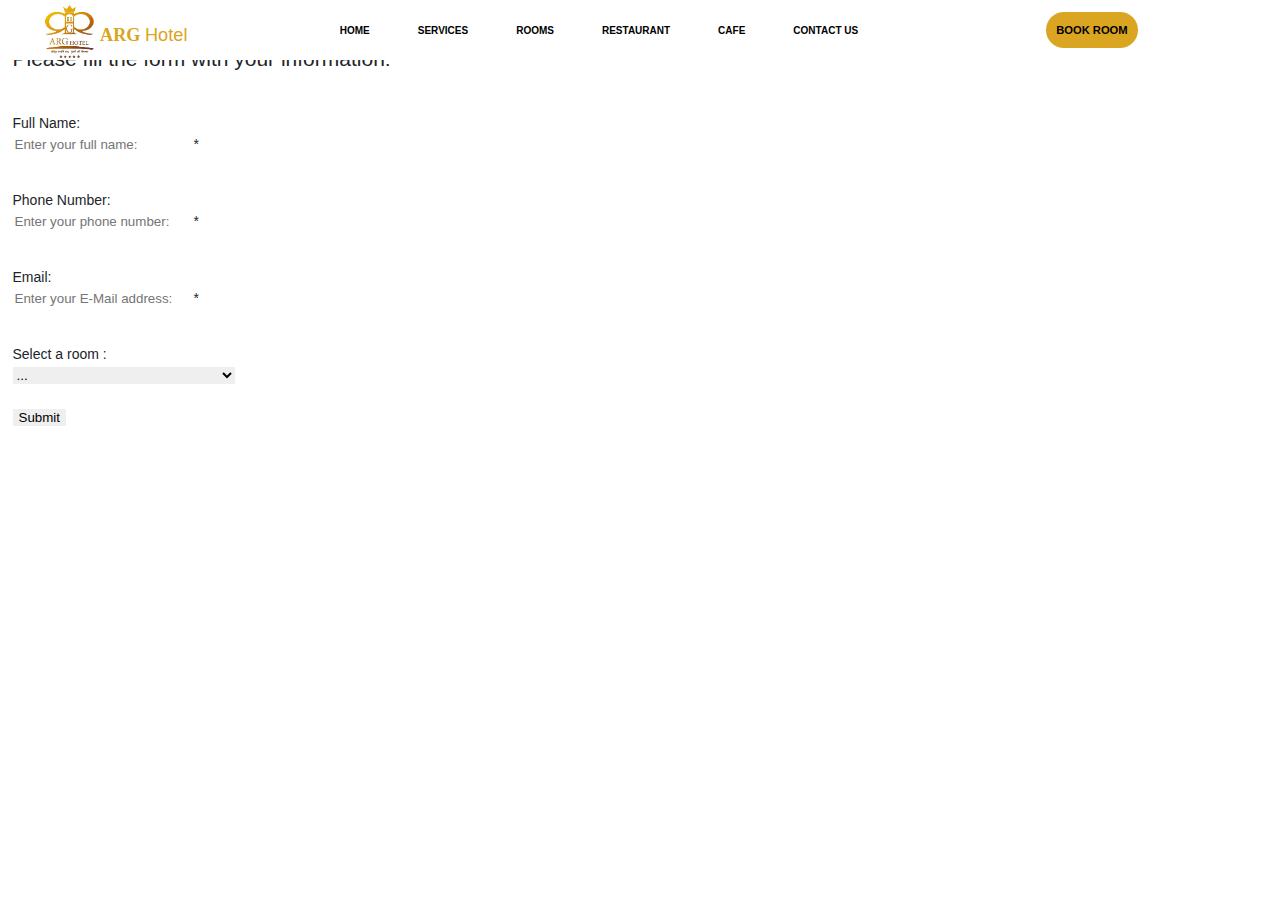
==== booking.html @ fb5ad6c5 "The booking form file added" ====
<!DOCTYPE html>
<html lang="en">

<head>
    <meta charset="UTF-8">
    <meta name="viewport" content="width=device-width, initial-scale=1.0">
    <title>ARG_hotel</title>
    <link rel="stylesheet" href="ARG.css">
    <link rel="stylesheet" href="style.css">
    <script defer src="script.js"></script>
</head>

<body>
    <header class="header">
        <nav class="navbar">
            <div class="logo">
                <img id="logo" src="images/logo.jpg" alt="logo">
                <p style="color: goldenrod; margin-top: 22px;">ARG <span>Hotel</span></p>
            </div>
            <ul class="links">
                <li><a href="index.html">HOME</a></li>
                <li><a href="services.html">SERVICES</a></li>
                <li><a href="rooms.html">ROOMS</a></li>
                <li><a href="restaurant.html">RESTAURANT</a></li>
                <li><a href="cafe.html">CAFE</a></li>
                <li><a href="contact.html">CONTACT US</a></li>
                <a href="booking.html" class="action_btn">BOOK ROOM</a>
            </ul>
            <div class="menu-btn">
                <div class="toggle-btn">
                    <i class="soild"><img id="menu-icon" src="images/toggle-btn.jpg" alt="menu"></i>
                    <i class="solid2"></i>
                </div>
            </div>
        </nav>
        <div class="dropdown-menu">
            <li><a class="dropDownMenu" href="index.html">HOME</a></li>
            <li><a class="dropDownMenu" href="services.html">SERVICES</a></li>
            <li><a class="dropDownMenu" href="rooms.html">ROOMS</a></li>
            <li><a class="dropDownMenu" href="restaurant.html">RESTAURANT</a></li>
            <li><a class="dropDownMenu" href="cafe.html">CAFE</a></li>
            <li><a class="dropDownMenu" href="contact.html">CONTACT US</a></li>
            <a href="booking.html" class="action_btn">BOOK ROOM</a>
        </div>
    </header>
    <div class="book-container">
        <div class="feildset">
            <fieldset>
                <legend>Booking Form:</legend>
                <form action="" name="myform" class="myform" id="myform" method="get">
                    <h2 id="title">Please fill the form with your information:</h2><br>
                    <div class="input-control">
                        <label for="name">Full Name:</label><br>
                        <input type="text" name="name" id="name" placeholder="Enter your full name:"><span id="required">*</span>
                        <p id="name_error" class="error"></p><br>
                    </div>
                    <div class="input-control">
                        <label for="phone">Phone Number:</label><br>
                        <input type="tel" name="phone" id="phone" placeholder="Enter your phone number:"><span id="required">*</span>
                        <p id="phone_error" class="error"></p><br>
                    </div>
                    <div class="input-control">
                        <label for="email">Email:</label><br>
                        <input type="text" name="email" id="email" placeholder="Enter your E-Mail address:"><span id="required">*</span>
                        <p id="email_error" class="error"></p><br>
                    </div>
                    <strong><label for="select">Select a room :</label></strong>
                    <br>
                    <select name="rooms" id="rooms">
                        <option value="Single Suite">...</option>
                        <option value="Single Suite">Single Suite (1 Person) </option>
                        <option value="Double Suite">Double Suite (2 Person)</option>
                        <option value="2 BedRoom Apartment">2 BedRoom Apartment (2 Person)</option>
                        <option value="2 BedRoom Apartment">2 BedRoom Apartment (3 Person)</option>
                        <option value="2 BedRoom Apartment">2 BedRoom Apartment (4 Person)</option>
                        <option value="VIP Apartment">VIP Apartment (4 Person)</option>
                        <option value="Extra">Extra (1 Person)</option>
                    </select>
                    <br>
                    <br>
                    <button type="submit" id="submit">Submit</button>
                </form>
            </fieldset>
        </div>
    </div>
</body>

</html>
---- ARG.css ----
* {
  font-family: 'open sams', sans-serif;
  font-weight: normal;
  font-style: normal;
  box-sizing: border-box;
  outline: none;
  border: none;
  text-decoration: none;
  text-transform: none;
}

html {
  font-size: 14px;
  scroll-padding-top: 9rem;
  scroll-behavior: smooth;
  overflow-x: hidden;
}

body {
  background: var(--bg);
  margin: 0;
  font-weight: 400;
  line-height: 1.5;
  color: #212529;
  text-align: left;
  font-family: Verdana, sans-serif;
}

section {
  padding: 2rem 7%;
}

.btn {
  margin-top: 1rem;
  display: inline-block;
  padding: 9rem 3rem;
  font-size: 1.7rem;
  color: white;
  background: var(--main-color);
  cursor: pointer;
}

.btn:hover {
  letter-spacing: .2rem;
}

a {
  text-decoration: none;
  color: black;
  font-size: 10px;
  font-weight: 599;
  transition: 0.4s ease;
}

a:hover {
  color: goldenrod;
  border-bottom: 2px groove goldenrod;
}

.main-header {
  position: fixed;
  top: 0;
  z-index: 100;
}

header {
  position: fixed;
  top: 0;
  z-index: 100;
  right: 0;
  left: 0;
  background-color: white;
  margin: 0;
  padding: 0;
}

.navbar {
  display: flex;
  width: 100%;
  height: 60px;
  max-width: 1200px;
  margin: 0 auto;
  display: flex;
  justify-content: space-between;
}

.navbar .logo p {
  font-size: 1.3rem;
  font-weight: bolder;
  font-family: 'Times New Roman', Times, serif;
}

.navbar .links {
  display: flex;
  justify-content: center;
  width: 85%;
  list-style: none;
  align-items: center;
  font-size: 10px;
  font-weight: 900;
  gap: 2rem;
}

.navbar .toggle-btn {
  color: black;
  font-size: 1.5rem;
  cursor: pointer;
  display: none;
  transition: 0.5s ease;
}

.navbar .toggle-btn:hover {
  color: white;
}

.action_btn {
  display: flex;
  justify-content: center;
  align-items: center;
  background-color: goldenrod;
  color: black;
  border: none;
  outline: none;
  border-radius: 20px;
  font-size: 0.8rem;
  font-weight: bold;
  cursor: pointer;
  transition: 0.3s ease;
  margin-right: 0px;
  right: 0;
}

.links .action_btn {
  margin-left: 150px;
}

.action_btn:hover {
  color: white;
  font-weight: 700;
}

.logo {
  display: flex;
  color: goldenrod;
}

#logo {
  width: 60px;
  height: 60px;
  border-radius: 90px;
}

.dropdown-menu {
  display: none;
  position: absolute;
  z-index: 10;
  right: 1rem;
  top: 69px;
  height: 0;
  border-radius: 20px;
  width: 200px;
  background-color: rgb(225, 225, 225, 0.5);
  backdrop-filter: blur(25px);
  overflow: hidden;
  transition: height 0.2s cubic-bezier(0.175, 0.885, 0.32, 1.275);
}

.dropdown-menu.open {
  height: fit-content;
}

.dropdown-menu li {
  padding: 0.7rem;
  display: flex;
  justify-content: center;
  align-items: center;
}

.dropdown-menu .action_btn {
  width: 100%;
  display: flex;
  justify-content: center;
  align-items: center;
}

.home-box1 {
  width: 100%;
  height: 500px;
  background-image: url(images/pic1.jpg);
  background-position: center;
  background-size: cover;
}

.home-box2 {
  background-color: rgba(0, 0, 0, 0.555);
  width: 100%;
  height: 500px;
  padding: 150px;
  display: flex;
  justify-content: space-between;
  align-items: center;
}

.home-box3 {
  color: white;
  padding: 0;
  font-family: cursive;
  border: unset;
  font-size: 30px;
}

.top {
  margin-top: 60px;
}

.mySlides {
  display: none
}

.mySlides img {
  height: 550px;
}

img {
  vertical-align: middle;
}

* Slideshow container */ .slideshow-container {
  max-width: 1000px;
  position: absolute;
  margin: auto;
}

.prev,
.next {
  cursor: pointer;
  position: absolute;
  top: 50%;
  width: auto;
  padding: 16px;
  margin-top: -22px;
  color: white;
  font-weight: bold;
  font-size: 18px;
  transition: 0.6s ease;
  user-select: none;
}

.next {
  right: 0;
}

.prev:hover,
.next:hover {
  background-color: rgba(225, 225, 225, 225.8);
  border-bottom: unset;
}

.numbertext {
  color: black;
  font-size: 12px;
  padding: 8px 12px;
  position: absolute;
  top: 60px;
}

.mySlides {
  animation: fade;
  animation-duration: 3s;
}

@keyframes fade {
  0% {
    opacity: .5;
  }

  100% {
    opacity: 1;
  }
}

.welcome {
  display: flex;
  flex-direction: row;
  justify-content: center;
  align-items: center;
  flex-wrap: nowrap;
  font-size: 15px;
  margin: 80px;
}

#welcome {
  display: flex;
  flex-direction: column;
  margin: 40px;
}

#ARG {
  box-shadow: 0px 0px 20px black;
  border-radius: 10px;
  width: 40%;
  height: 90vh;
  transition: 0.6s ease;
}

#ARG:hover {
  box-shadow: 0 0 40px black;
}

.social {
  display: flex;
  flex-direction: row;
  justify-content: center;
  align-items: center;
  text-align: center;
  background-color: goldenrod;
}

.social b,
a {
  padding: 10px;
}

.social img {
  height: "26px";
  border-radius: 18px;
}

.services {
  display: flex;
  flex-direction: row;
  font-size: 16px;
  margin: 90px;
  padding: 20px;
}

#services {
  margin: 20px;
  margin-left: 90px;
  box-shadow: 0 0 20px black;
  border: 2px outset black;
  width: 250px;
  height: auto;
  transition: 0.6s ease;
}

#services:hover {
  box-shadow: 0 0 40px black;
}

.halls {
  display: flex;
  flex-direction: row;
  flex-wrap: wrap;
  justify-content: center;
  align-items: center;
  font-size: 14px;
}

.halls>.div1>a>img {
  width: 100%;
  height: 200px;
}

.card {
  display: flex;
  flex-direction: column;
  justify-content: center;
  align-items: center;
}

.other {
  display: flex;
  flex-direction: row;
  justify-content: center;
  align-items: center;
  text-align: center;
}

h1 {
  text-align: center;
  font-weight: bolder;
  border-bottom: double black;
}

.div1 {
  position: inherit;
  display: flex;
  flex-direction: column;
  justify-content: center;
  align-items: center;
  border: 1.5px solid black;
  margin: 10px;
  width: 25%;
}

.div1:hover {
  border: 1.5px solid goldenrod;
  color: goldenrod;
}

.div1 img {
  width: 100%;
  height: auto;
  border: 1px double black;
}

.div1 a:hover {
  border-bottom: unset;
}

.div1 h3 {
  font-family: cursive;
  font-weight: 700;
}

#desc {
  padding: 5px;
  text-align: center;
}

.rooms {
  color: white;
  background-image: url(images/slide6.jpg);
  background-position: center;
  background-size: cover;
  height: 540px;
}

.rooms1 {
  background-color: #2125299f;
  height: 540px;
}

.rooms2 {
  font-size: 13px;
  padding: 220px 1px 50px 150px;
}

table {
  font-family: Arial, Helvetica, sans-serif;
  border-collapse: collapse;
  width: 70%;
  font-size: 13px;
}

.ROOMS {
  display: flex;
  flex-direction: row;
  flex-wrap: wrap;
  justify-content: center;
  align-items: center;
  text-align: center;
}

.restaurant {
  background-image: url(images/restaurant1.jpg);
  background-position: center;
  background-size: cover;
  height: 550px;
}

.restaurant1 {
  background-color: rgba(0, 0, 0, 0.651);
  height: 550px;
}

.restaurant2 {
  padding: 90px;
  font-size: 60px;
}

#arg1 {
  color: white;
  font-family: 'Times New Roman';
  border: unset;
  padding: 0;
}

#restaurant1 {
  position: static;
  padding: 0;
  margin: 0;
  text-align: center;
  font-size: 35px;
  font-family: Georgia, 'Times New Roman', Times, serif;
  color: goldenrod;
}

#restaurant2 {
  font-size: 25px;
}

.first-box {
  background-image: url(images/cafe.jpg);
  background-position: center;
  background-size: cover;
  height: 550px;
}

.second-box {
  background-color: rgba(0, 0, 0, 0.514);
  height: 550px;
  padding: 90px;
  font-size: 60px;
}

.text-box {
  color: white;
  padding: 0;
  font-family: cursive;
  border: unset;
}

#cafe {
  position: inherit;
  margin: 0;
  padding: 0;
  font-size: 50px;
  color: goldenrod;
}

.party {
  display: flex;
  flex-direction: column;
  justify-content: center;
  align-items: center;
  text-align: center;
  text-decoration: none;
  margin: 20px 80px;
  border-radius: 2%;
}

.party_imgs {
  display: flex;
  flex-direction: row;
  flex-wrap: wrap;
  justify-content: center;
  align-items: center;
}

.party_imgs img {
  width: 250px;
  height: auto;
  border-radius: 10px;
  margin: 20px;
  transition: 0.6s ease;
}

.party_imgs img:hover {
  height: auto;
  box-shadow: 0 0 20px black;
}

.party_imgs a:hover {

  border-bottom: unset;
}

.cafemenu {
  display: flex;
  flex-direction: row;
  flex-wrap: wrap;
  justify-content: center;
  align-items: center;
}

.cafemenu .div1 {
  display: flex;
  flex-direction: column;
  justify-content: center;
  align-items: center;
  border: 2px solid black;
  margin: 10px;
  width: 14%;
}

.cafemenu .div1 img {
  height: auto;
  width: 98%;
}

.center {
  display: flex;
  justify-content: center;
  align-items: center;
  text-align: center;
  font-size: 30px;
  font-weight: 1000px;
}

#center {
  color: saddlebrown;
  font-family: Georgia, 'Times New Roman', Times, serif;
}

.contact1 {
  background: url(images/contact-img.jpg);
  background-position: center;
  background-size: cover;
  margin: 0;
  padding: 0;
  width: 100%;
  height: 250px;
  display: flex;
  flex-direction: column;
  justify-content: center;
  align-items: center;
}

.contact1 h2 {
  color: white;
  padding: 80px 380px;
  background-color: rgba(0, 0, 0, 0.445);
  text-align: center;
  font-size: 60px;
  font-family: Cambria, Cochin, Georgia, Times, 'Times New Roman', serif;
}

.contact {
  display: flex;
  flex-direction: row;
  flex-wrap: wrap;
  justify-content: center;
  align-items: start;
  width: 100%;
  gap: 10px;
}

.contact div {
  width: 28%;
  margin: 25px;
  padding: 10px;
  text-align: center;
  display: flex;
  justify-content: center;
  align-items: center;
}

.about {
  display: flex;
  flex-direction: column;
  margin: 10px;
  padding: 10px;
  height: auto;
  outline: invert;
}

.location {
  display: flex;
  flex-direction: column;
  justify-content: center;
  align-items: center;
  text-align: center;
}

#map {
  color: white;
  background-color: black;
  border-radius: 20px;
  padding: 5px;
}

#map:hover {
  color: black;
  background-color: goldenrod;
  font-weight: 700;
  border-bottom: unset;
}

.message {
  background-color: rgba(0, 0, 0, 0.1);
  border: 1px groove gray;
  border-radius: 30px;
  display: flex;
  flex-direction: column;
  justify-content: center;
  align-items: center;
}

.message input,
textarea {
  border-radius: 10px;
  color: goldenrod;
  padding: 4px;
  font-size: 15px;
  width: 90%;
}

#send {
  cursor: pointer;
  background-color: goldenrod;
  height: 27px;
  width: 60px;
  color: black;
  transition: 1s ease;
}

#send:hover {
  background-color: white;
}

.booking {
  display: flex;
  flex-direction: column;
  justify-content: center;
  align-items: center;
  text-align: center;
}

.booking a:hover {
  border-bottom: unset;
}

.social-madia {
  display: flex;
  flex-direction: column;
  justify-content: center;
  align-items: center;
  text-align: center;
  transition: 2s ease;
}

.social-madia2 {
  display: flex;
  flex-direction: row;
  justify-content: center;
  align-items: center;
}

.social-madia a:hover {
  border-bottom: unset;
}

#open {
  display: flex;
  flex-direction: column;
  justify-content: center;
  align-items: center;
  text-align: center;
}

@media(max-width: 992px) {
  #div1 {
    width: 39%;
  }

  #div1 a img {
    width: 100%;
    height: auto;
  }

  a {
    font-size: 13px;
  }

  .mySlides img {
    height: 450px;
  }

  .ROOMS div {
    display: flex;
    flex-direction: column;
    justify-content: center;
    align-items: center;
    text-align: center;
    width: 40%;
    font-size: 13px;
  }

  .navbar {
    display: flex;
    justify-content: space-between;
  }

  .navbar .logo p {
    font-size: 1rem;
    margin-top: 15px;
  }

  .navbar .logo {
    margin-left: 50px;
  }

  .action_btn {
    font-size: 11px;
  }

  .dropDownMenu {
    font-size: 10px;
  }

  .navbar .links,
  .navbar .action_btn {
    display: none;
  }

  .menu-btn {
    display: flex;
    justify-content: center;
    align-items: center;
    width: auto;
    height: fit-content;
    margin: 6px;
  }

  .navbar .toggle-btn {
    display: flex;
    justify-content: center;
    align-items: center;
    height: fit-content;
    right: 3rem;
  }

  .dropdown-menu {
    display: block;
  }

  #menu-icon {
    top: 0;
    margin: 0;
    width: 30px;
    height: 30px;
    border-radius: 50px;
    transition: 0.7s ease;
  }

  #menu-icon:hover {
    width: 32px;
    height: 32px;
  }

  .rooms,
  .rooms1 {
    height: 450px;
  }

  .rooms2 {
    font-size: 10px;
    padding: 150px 1px 50px 150px;
  }

  .restaurant,
  .restaurant1,
  .restaurant2,
  .first-box {
    display: flex;
    align-items: center;
    justify-content: center;
    width: 100%;
    height: 450px;
    font-size: 33px;
  }

  #restaurant1,
  #restaurant2 {
    font-size: 20px;
  }

  .contact1 {
    height: 200px;
    overflow: hidden;
  }

  .contact1 h2 {
    font-size: 30px;
  }

  .contact {
    font-size: 13px;
  }

  #message form>input,
  textarea {
    font-size: 13px;
  }
}

@media (max-width:992px) {

  #about,
  #location,
  #message,
  #booking,
  #social-madia,
  #open {
    width: 40%;
  }

  .contact div {
    width: 40%;
    margin: 20px;
    padding: 20px;
  }

  .welcome {
    font-size: 12px;
  }

  .services {
    font-size: 12px;
  }

  .halls {
    font-size: 12px;
  }

  .halls .div1 {
    width: 28%;
  }

  .other {
    font-size: 12px;
  }

  .halls .div1 img {
    width: 100%;
    height: 160px;
  }

  #ARG {
    width: 30%;
    height: 70vh;
  }

  .dropdown-menu {
    font-size: 13px;
    font-weight: 400;
  }

  .prev,
  .next,
  .text {
    font-size: 21px;
    top: 250px;
    color: black;
  }
}

@media (max-width: 600px) {
  .top {
    margin-top: 45px;
  }

  .prev,
  .next,
  .text {
    font-size: 21px;
    top: 180px;
  }

  .mySlides>img {
    height: 300px;
  }

  .welcome {
    font-size: 10px;
    margin: 10px;

  }

  .services {
    font-size: 10px;
    display: flex;
    flex-direction: column;
    margin: 25px 0;
  }

  #services{
    display: none;
  }

  .services h1 {
    font-size: 17px;
    text-align: left;
  }

  .div1 {
    font-size: 10px;
    display: flex;
    width: 60%;
    margin: 4px;
    justify-content: center;
    align-items: center;
    text-align: center;
  }

  .other {
    display: flex;
    flex-direction: column;
    font-size: 10px;
    width: 100%;
  }

  .party {
    font-size: 10px;
    width: 100%;
    display: flex;
    justify-content: center;
    align-items: center;
    margin: auto;
  }

  .party_imgs {
    width: 100%;
  }

  .party_imgs img {
    width: 80%;
    margin: 6px;
  }

  .rooms {
    height: 250px;
  }

  .rooms h1 {
    font-size: 17px;
  }

  .rooms2 {
    padding: 5px 1px 5px 20px;
    font-size: 10px;
  }

  .rooms1 {
    height: 250px;
  }

  .table {
    font-size: 9px;
    width: 100%;
  }

  .ROOMS .div1 {
    width: 80%;
    font-size: 10px;
  }
}

@media(max-width: 600px) {
  .navbar {
    height: 45px;
  }

  header {
    left: 0;
    right: 0;
    width: 100vw;
  }

  #logo {
    width: 45px;
    height: 45px;
    margin-left: 0;
  }

  .navbar {
    display: flex;
    justify-content: space-between;
  }

  .dropdown-menu {
    left: 1rem;
    right: 1rem;
    width: unset;
  }

  .action_btn {
    font-size: 10px;
  }

  a {
    font-size: 10px;
  }

  .navbar .toggle-btn {
    margin: 0 10px;
    width: 30px;
    padding: 0;
  }

  .navbar>.toggle-btn img {
    margin: 0;
    padding: 0;
  }

  #ARG {
    display: none;
  }

  .contact div#open {
    width: 80%;
  }

  #about,
  #location,
  #message,
  #booking,
  #social-madia,
  #open {
    width: 80%;
  }

  h1 {
    font-size: 18px;
  }
}

@media (max-width: 600px) {
  #menu-icon {
    width: 25px;
    height: 25px;
    margin-right: 5px;
  }

  #menu-icon:hover {
    width: 30px;
    height: 30px;
    transition: 0.2s ease;
  }

  .restaurant {
    height: 250px;
  }

  .restaurant1 {
    height: 250px;
  }

  #arg1 {
    font-size: 35px;
  }

  #restaurant1 {
    font-size: 18px;
  }

  #restaurant2 {
    font-size: 12px;
  }

  .foods {
    display: flex;
    flex-direction: column;
    justify-content: center;
    align-items: center;
    text-align: center;
    width: 100%;
  }

  #div1 {
    width: 250px;
    font-size: 13px;
  }
}

@media (max-width: 600px) {
  .text-box {
    height: 250px;
  }

  .first-box {
    height: 250px;
  }

  .second-box {
    height: 250px;
  }

  .contact1 {
    height: 150px;
    display: flex;
    justify-content: center;
    align-items: center;
  }

  .center {
    font-size: 20px;
  }

  .contact1 h2 {
    height: 150px;
    padding: 50px 97px;
  }

  .card {
    width: 100%;
  }

  .card>.halls>.div1 {
    width: 80%;
  }

  .card>h1 {
    font-size: 16px;
    margin: 50px;
  }
}

@media (max-width: 769px) {
  header {
    width: 100vw;
  }

  .slideshow-container img {
    height: 400px;
  }

  .navbar .logo {
    margin-left: 40px;
  }

  .dropdown-menu a {
    font-size: 11px;
  }

  .welcome {
    font-size: 10px;
    margin: 20px;
  }

  .services {
    font-size: 11px;
  }

  #services {
    width: 40%;
    margin-left: 0;
    height: auto;
  }

  .halls>h1 {
    font-size: 20px;
  }

  .halls>.div1 {
    width: 50%;
  }

  .other .div1 {
    width: 80%;
    font-size: 11.5px;
  }

  .party_imgs img {
    width: 60%;
  }

  .contact1 h2 {
    padding: 76px 320px;
  }
}

@media (max-width: 600px) {
  .mySlides {
    height: 250px;
  }

  .mySlides img {
    height: 250px;
  }

  .next,
  .prev {
    display: flex;
    align-items: center;
    height: 30px;
    width: 10px;
    font-size: 12px;
  }
}
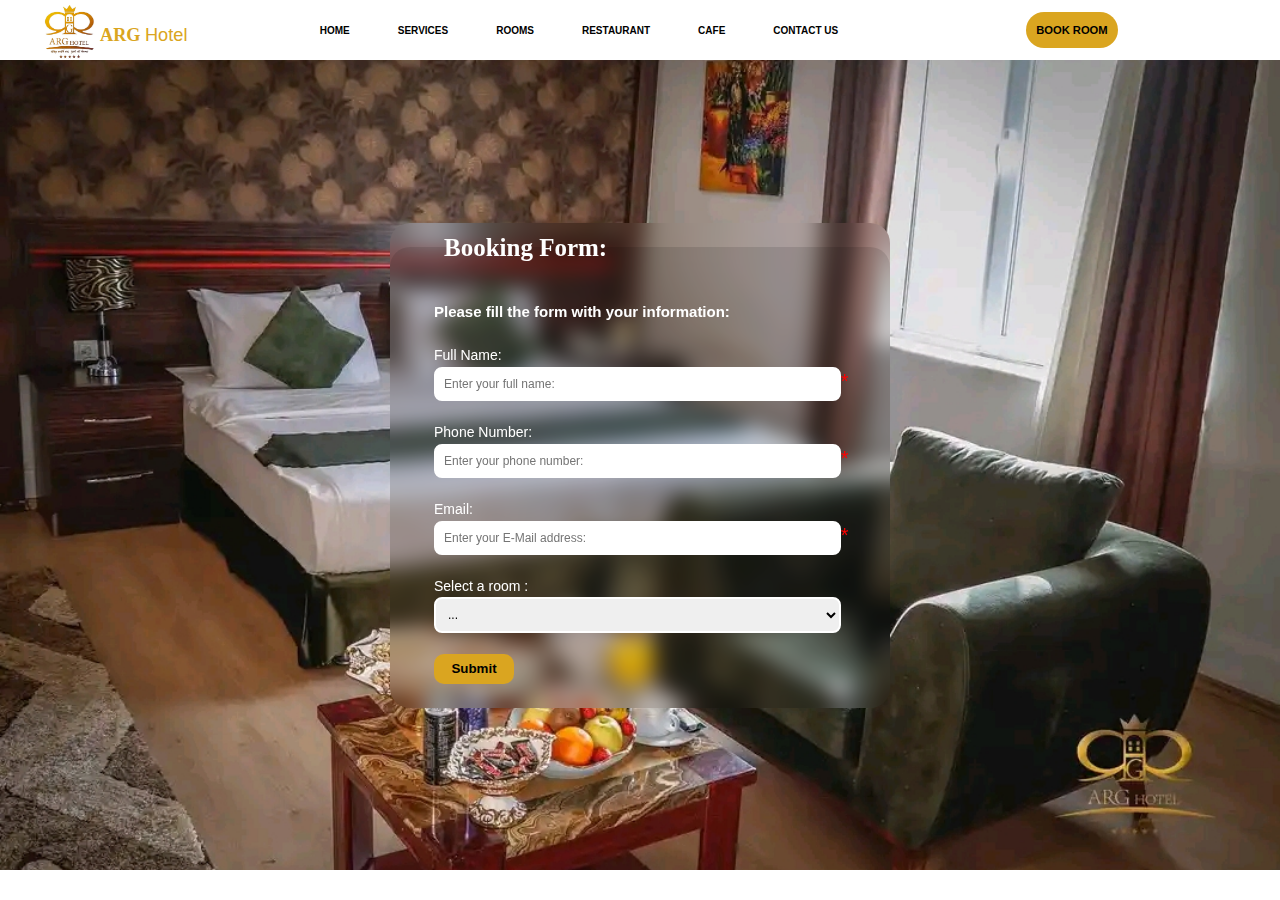
==== commit 22558bf2: "changed the delay of scroll" ====
--- a/booking.html
+++ b/booking.html
@@ -51,17 +51,20 @@
                     <h2 id="title">Please fill the form with your information:</h2><br>
                     <div class="input-control">
                         <label for="name">Full Name:</label><br>
-                        <input type="text" name="name" id="name" placeholder="Enter your full name:"><span id="required">*</span>
+                        <input type="text" name="name" id="name" placeholder="Enter your full name:"><span
+                            id="required">*</span>
                         <p id="name_error" class="error"></p><br>
                     </div>
                     <div class="input-control">
                         <label for="phone">Phone Number:</label><br>
-                        <input type="tel" name="phone" id="phone" placeholder="Enter your phone number:"><span id="required">*</span>
+                        <input type="tel" name="phone" id="phone" placeholder="Enter your phone number:"><span
+                            id="required">*</span>
                         <p id="phone_error" class="error"></p><br>
                     </div>
                     <div class="input-control">
                         <label for="email">Email:</label><br>
-                        <input type="text" name="email" id="email" placeholder="Enter your E-Mail address:"><span id="required">*</span>
+                        <input type="text" name="email" id="email" placeholder="Enter your E-Mail address:"><span
+                            id="required">*</span>
                         <p id="email_error" class="error"></p><br>
                     </div>
                     <strong><label for="select">Select a room :</label></strong>
--- a/ARG.css
+++ b/ARG.css
@@ -966,7 +966,7 @@
     margin: 25px 0;
   }
 
-  #services{
+  #services {
     display: none;
   }
 
--- a/style.css
+++ b/style.css
@@ -0,0 +1,168 @@
+* {
+    margin: 0;
+    padding: 0;
+}
+
+.book-container {
+    position: static;
+    padding: 5px;
+    display: flex;
+    flex-direction: column;
+    justify-content: center;
+    align-items: center;
+    width: 100%;
+    margin-top: 60px;
+    height: 90vh;
+    background: url(images/1bedroom.jpg) no-repeat;
+    background-position: center;
+    background-size: cover;
+    overflow: hidden;
+}
+
+#title {
+    font-size: 15px;
+    font-weight: 600;
+    color: white;
+}
+
+fieldset {
+    margin: 10px;
+    padding: 24px;
+    width: 500px;
+    display: flex;
+    flex-direction: column;
+    border-radius: 20px;
+    background: rgba(0, 0, 0, 0.111);
+    backdrop-filter: blur(10px);
+}
+
+legend {
+    font-size: 25px;
+    font-weight: 900;
+    color: white;
+    font-family: 'Times New Roman', Times, serif;
+    margin: 5px 10px;
+    padding: 6px 20px;
+}
+
+.myform {
+    width: 100%;
+    margin-left: 20px;
+}
+
+.myform label {
+    color: white;
+    font-size: 14px;
+    font-weight: 500;
+    font-family: sans-serif;
+}
+
+.myform input,
+select {
+    padding: 8px;
+    border-radius: 8px;
+    border: 2px solid white;
+    width: 90%;
+    font-size: 12px;
+    transition: 0.5s ease-in-out;
+}
+
+.myform input:focus {
+    box-shadow: 0 0 10px white;
+}
+
+.myform input:hover,
+select:hover {
+    box-shadow: 0 0 10px white;
+}
+
+#required {
+    font-size: 20px;
+    color: red;
+}
+
+.error {
+    font-size: 12px;
+    color: red;
+}
+
+#submit {
+    cursor: pointer;
+    width: 80px;
+    height: 30px;
+    background-color: goldenrod;
+    font-weight: 800;
+    transition: 0.6s ease;
+    border: 2px solid goldenrod;
+    border-radius: 10px;
+}
+
+#submit:focus {
+    background-color: white;
+    border: 1.3px solid black;
+}
+
+#submit:hover {
+    background-color: white;
+    border: 1.3px solid black;
+}
+
+@media (max-width: 992px) {
+    .book-container {
+        height: 580px;
+    }
+
+    fieldset {
+        background-color: rgba(0, 0, 0, 0.444);
+        backdrop-filter: unset;
+    }
+}
+
+@media (max-width: 450px) {
+    .fieldset {
+        position: static;
+    }
+
+    .book-container {
+        height: 500px;
+    }
+
+    fieldset {
+        padding: 10px;
+        margin: 30px;
+        width: 80%;
+    }
+
+    #title {
+        font-size: 11px;
+    }
+
+    .myform {
+        width: 230px;
+    }
+
+    .myform input {
+        font-size: 10px;
+        padding: 5px;
+    }
+
+    legend {
+        font-size: 15px;
+        font-weight: 770;
+        padding: 2px 5px;
+        margin: 1px 6px;
+    }
+
+    .myform label,
+    select,
+    option {
+        font-size: 12px;
+    }
+
+    #submit {
+        width: 50px;
+        height: 20px;
+        font-size: 10px;
+        font-weight: 600;
+    }
+}
